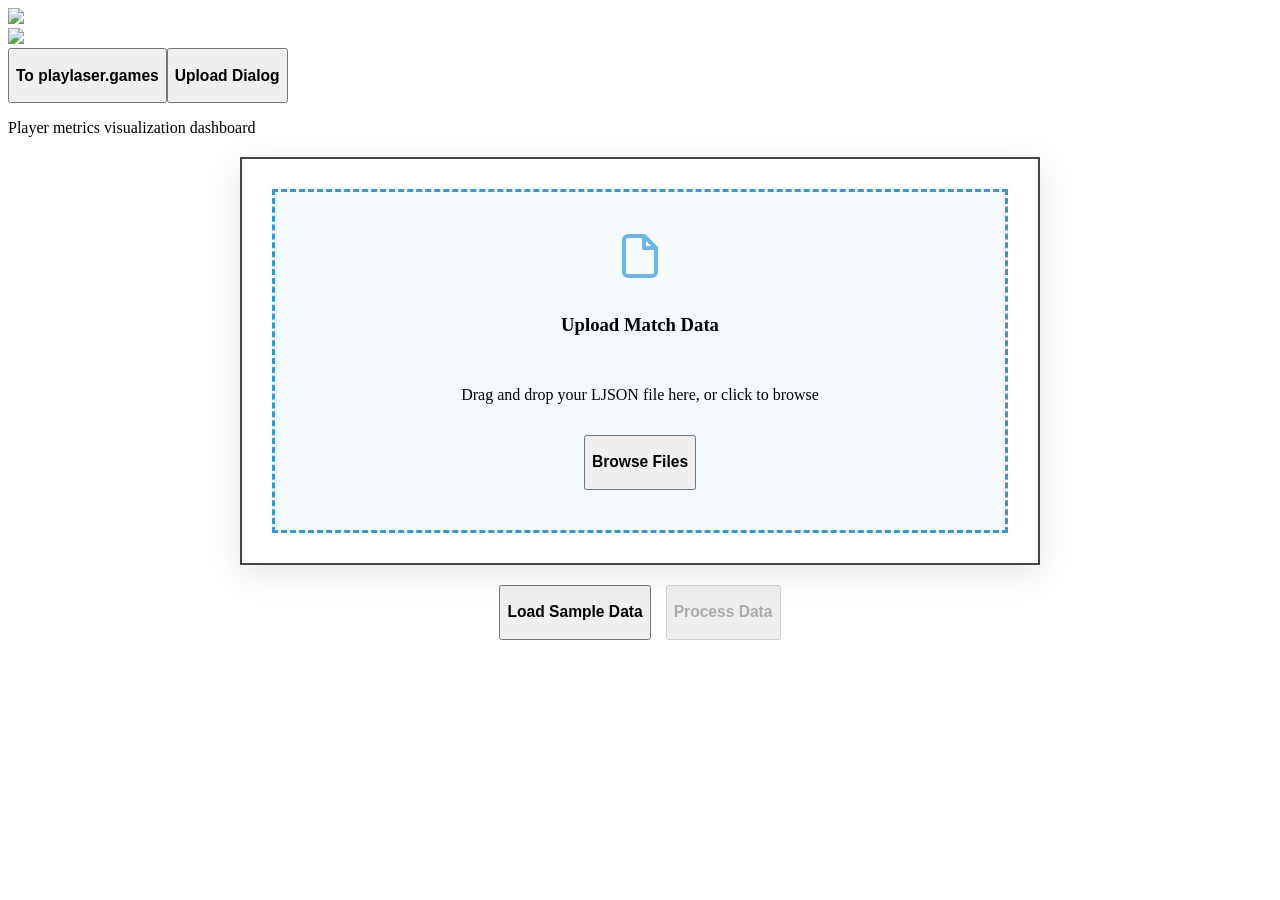
==== index.html @ e0fa5057 "set an icon" ====
<!DOCTYPE html>
<html lang="en">

<head>
	<meta charset="UTF-8">
	<meta name="viewport" content="width=device-width, initial-scale=1.0">
	<title>LaserGraph</title>
	<link rel="stylesheet" href="https://playlaser.games/style.css">
	<link rel="stylesheet" href="styles.css">
	<link rel="stylesheet" href="network-graph.css">
	<link rel="stylesheet" href="score-tooltip.css">
	<link rel="stylesheet" href="print.css">
	<link rel="icon" type="image/x-icon" href="//playlaser.games/assets/quantonium%20PLT%20icon%20early%20access%20thick.svg">
	<script src="https://cdn.jsdelivr.net/npm/d3@7"></script>
</head>

<body>
	<header id="noprint">
		<div class="game-logo"><img src="https://playlaser.games/assets/logo wip 4 early access small.svg"
				class="norender"><!--img
				src="assets/Quantonium Games RGB laser transparent.svg"
				onclick="window.location.href='https:\/\/quantonium.net'" class="header-right"
				style="height: 50%; cursor: pointer;"-->
		</div>
		<!--used for spacing-->
		<img src="https://playlaser.games/assets/logo wip 4 early access small.svg" class="norender">
	</header>
	<nav style="flex-direction: column;" class="noprint">
		<div style="display: flex; flex-direction: row;"><button
				onclick="window.location.href='https:\/\/playlaser.games'">
				<h3>To playlaser.games</h3>
			</button>
			<!--button onclick="window.print()">
				<h3>Print Page</h3>
			</button-->
			<button onclick="toggleUpload()">
				<h3>Upload Dialog</h3>
			</button>
		</div>

	</nav>
	<p class="noprint">Player metrics visualization dashboard</p>

	<!-- File Upload Area -->
	<section class="file-upload-section" id="fileUpload" class="noprint">
		<div class="error-message" id="errorMessage"></div>
		<div class="upload-container" id="uploadContainer">
			<div class="upload-area" id="uploadArea">
				<div class="upload-content">
					<svg class="upload-icon" width="48" height="48" viewBox="0 0 24 24" fill="none"
						xmlns="http://www.w3.org/2000/svg">
						<path
							d="M14 2H6C4.89543 2 4 2.89543 4 4V20C4 21.1046 4.89543 22 6 22H18C19.1046 22 20 21.1046 20 20V8L14 2Z"
							stroke="currentColor" stroke-width="2" stroke-linecap="round" stroke-linejoin="round" />
						<polyline points="14,2 14,8 20,8" stroke="currentColor" stroke-width="2" stroke-linecap="round"
							stroke-linejoin="round" />
					</svg>
					<h3>Upload Match Data</h3>
					<p>Drag and drop your LJSON file here, or click to browse</p>
					<button type="button" class="browse-btn" id="browseBtn">
						<h3>Browse Files</h3>
					</button>
				</div>
				<input type="file" id="fileInput" accept=".json,.ljson,application/json" style="display: none;">
			</div>
			<div class="file-info" id="fileInfo" style="display: none;">
				<div class="file-details">
					<span class="file-name" id="fileName"></span>
					<span class="file-size" id="fileSize"></span>
				</div>
				<button type="button" class="remove-file-btn" id="removeFileBtn">×</button>
			</div>
		</div>
		<div class="upload-actions">
			<button type="button" class="load-sample-btn" id="loadSampleBtn">
				<h3>Load Sample Data</h3>
			</button>
			<button type="button" class="process-btn" id="processBtn" disabled>
				<h3>Process Data</h3>
			</button>
		</div>
	</section>
	<main id="statsView">
		<div class="noprint" style="display: none">
			<br>
			<div id="playerTeamSelect">
				<div>
					<label for="teamSelect">Choose team: </label><select name="teamSelect" id="teamSelect">
						<option value="">All Teams</option>
					</select>
					<label for="playerSelect">Choose player: </label><select name="playerSelect" id="playerSelect">
						<option value="">All Players</option>
					</select>
				</div>
			</div>
			<br>
		</div>
		<div style="display: flex; flex-direction: row; justify-content: space-around;">
			<h2 id="gameName">Match Name</h2>
			<h5 id="gametype">Gametype</h5>
			<br>
			<h5 id="date"></h5>
			<br>
			<h5 id="timer"></h5>
		</div>
		<div>
			<!--h2>Hit Timeline</h2-->
			<div id="timelineChart"></div>
			<div class="noprint" id="timelineRange">
				<input type="range" min="0" max="100" value="0" id="timelineRangeSlider" style="display: none">

			</div>
			<div class="timeline-controls">
				<div class="noprint">
					<label for="startTime">Start:</label>
					<input type="number" id="startTime" min="0" step="0.1" placeholder="0" style="width:60px;" />
					<label for="endTime">End:</label>
					<input type="number" id="endTime" min="0" step="0.1" placeholder="Auto" style="width:60px;" />
					<button id="applyTimeRange">Apply</button>
					<button id="resetTimeRange">Reset</button>
				</div>
				<p id="timelineRangeDisplay">Full
					timeline</p>
				<p id="timelineHitCount">0 Hits</p>
				<button class="noprint" id="timelineRangeBtn">🔍View Detailed Analysis</button>
			</div>

		</div>
		<div class="dashboard">

			<div class="chart-container">
				<!--match title and basic info-->
				<h4>Scores at time: <span id="matchTime">00:00.000</span></h4>
				<table>
					<tr>
						<thead id="scoreLegend" style="text-decoration: underline;">
							<td>Player</td>
							<td>Team</td>
							<td>Score</td>
						</thead>
					</tr>
					<tr>
						<tbody id="playerScores"></tbody>
					</tr>
				</table>

			</div>
			<div class="chart-container">
				<h2>Score Progression</h2>
				<div id="scoreChart"></div>
			</div>
			<!-- Hexagon Radar Chart -->
			<div class="chart-container">
				<h2>Metrics</h2>
				<div id="hexChart"></div>
				<!-- Metrics Display -->
				<div class="metrics-panel">
					<div class="metrics-grid">
						<div class="metric-card">
							<h3>Trickshot</h3>
							<span id="trickshotValue">-</span>
							<h6>Bounces per hit / multiplier value</h6>
						</div>
						<div class="metric-card">
							<h3>Stealth</h3>
							<span id="stealthValue">-</span>
							<h6>Average time between hits</h6>
						</div>
						<div class="metric-card">
							<h3>Speed</h3>
							<span id="speedValue">-</span>
							<h6>Average distance between shot locations</h6>
						</div>
						<div class="metric-card">
							<h3>RPM</h3>
							<span id="rpmValue">-</span>
							<h6>Rounds per minute</h6>
						</div>
						<div class="metric-card">
							<h3>Range</h3>
							<span id="rangeValue">-</span>
							<h6>Average range value for hits</h6>
						</div>
						<div class="metric-card">
							<h3>Accuracy</h3>
							<span id="accuracyValue">-</span>
							<h6>Shots hit / shots fired</h6>
						</div>
					</div>
				</div>
			</div>
			<div class="chart-container network-chart-container">
				<div class="chart-header">
					<h2>Player Interaction Network</h2>
					<button class="fullscreen-btn" onclick="toggleNetworkFullscreen()" title="View in fullscreen">
						<svg width="20" height="20" viewBox="0 0 24 24" fill="none">
							<path d="M7 14H5v5h5v-2M5 10h2V5h5V3H5v7zM17 14h2v5h-5v-2M19 10h-2V5h-5V3h7v7z"
								stroke="currentColor" stroke-width="2" fill="none" />
						</svg>
					</button>
				</div>
				<div id="nodeGraph"></div>
			</div>


			<div class="chart-container">
				<h2>Target Distribution</h2>
				<div id="targetChart"></div>
			</div>
		</div>
	</main>

	<script src="dataProcessor.js"></script>
	<script src="visualizations/visualizations.js"></script>
	<script src="visualizations/hexChart.js"></script>
	<script src="visualizations/hitTimeline.js"></script>
	<script src="visualizations/networkGraph.js"></script>
	<script src="visualizations/scoreProgression.js"></script>
	<script src="visualizations/targetDistribution.js"></script>
	<script src="visualizations/playerScores.js"></script>
	<script src="app.js"></script>

	<!-- Fullscreen Network Graph Modal -->
	<div id="networkFullscreenModal" class="fullscreen-modal">
		<div class="fullscreen-header">
			<h2>Player Interaction Network</h2>
			<button class="close-fullscreen-btn" onclick="closeNetworkFullscreen()" title="Exit fullscreen">
				<svg width="24" height="24" viewBox="0 0 24 24" fill="none">
					<path d="M18 6L6 18M6 6l12 12" stroke="currentColor" stroke-width="2" />
				</svg>
			</button>
		</div>
		<div id="nodeGraphFullscreen" class="fullscreen-content"></div>
	</div>
</body>

</html>
---- styles.css ----
/* File Upload Styles */
.file-upload-section {
	margin: 20px auto;
	max-width: 800px;
	padding: 0 20px;
}

.upload-container {
	border: 2.5px double #444;
	padding: 30px;
	box-shadow: 0 8px 32px rgba(0, 0, 0, 0.1);
	backdrop-filter: blur(10px);
}

.upload-area {
	border: 3px dashed #3498db;
	padding: 40px 20px;
	text-align: center;
	transition: all 0.3s ease;
	cursor: pointer;
	background: rgba(52, 152, 219, 0.05);
}

.upload-area:hover {
	border-color: #2980b9;
	background: rgba(52, 152, 219, 0.1);
	transform: translateY(-2px);
}

.upload-area.drag-over {
	border-color: #27ae60;
	background: rgba(46, 204, 113, 0.1);
	transform: scale(1.02);
}

.upload-content {
	display: flex;
	flex-direction: column;
	align-items: center;
	gap: 15px;
}

.upload-icon {
	color: #3498db;
	opacity: 0.7;
}

/* Timeline Synchronization Styles */
.time-range-highlight {
	pointer-events: none !important;
	transition: all 0.3s ease;
}

.time-range-legend {
	pointer-events: none;
}

.timeline-sync-indicator {
	padding: 8px 12px;
	margin: 5px 0;
	transition: all 0.2s ease;
	gap: 0;
	background: #0008;
}

.timeline-sync-indicator.active {
	background: linear-gradient(135deg, rgba(52, 152, 219, 0.2), rgba(155, 89, 182, 0.2));
	border-color: rgba(52, 152, 219, 0.5);
	box-shadow: 0 2px 8px rgba(52, 152, 219, 0.2);
}

/* Timeline Controls */
.timeline-controls {
	display: flex;

	font-size: 12px;
	width: 100%;
	box-sizing: border-box;
	justify-content: space-evenly;
}

.timeline-controls label {
	margin-right: 3px;
}

.timeline-controls button {
	padding: 2px 6px;
	cursor: pointer;
	font-size: 10px;
	height: 18px;
}

.timeline-controls input {
	height: 16px;
	padding: 1px 3px;
	font-size: 10px;
}

#timelineRange {
	width: 100%;
}

#timelineRangeSlider {
	float: left;
	width: 95%;
}

/* Override chart-container for timeline - make it flex container */


#timelineChart {
	overflow-x: scroll;
	width: 100%;
	max-width: 100%;
	box-sizing: border-box;
	height: auto;
}

#timelineChart svg {
	margin: auto;
}

#scoreChart {
	display: flex;
	flex-direction: column;
	flex: 1 1 auto;
	overflow: hidden;
}

.score-progression-scroll {
	overflow: scroll;
	flex: 1 1 auto;
}

.score-progression-container {
	border-spacing:0;
  	border-collapse: collapse;
	width: 100%;
	min-height: min-content;
}

.score-progression-container::before {
	content: '📊 Scroll to navigate timeline →';
	position: absolute;
	top: -25px;
	right: 0;
	background: rgba(155, 89, 182, 0.1);
	color: #9b59b6;
	padding: 4px 8px;
	border-radius: 12px;
	font-size: 11px;
	font-weight: bold;
	z-index: 10;
	pointer-events: none;
}

.file-info {
	display: flex;
	align-items: center;
	justify-content: space-between;
	background: rgba(46, 204, 113, 0.1);
	border: 2px solid #27ae60;
	border-radius: 10px;
	padding: 20px;
	margin: 10px 0;
}

.file-details {
	display: flex;
	flex-direction: column;
	gap: 5px;
}

.file-name {
	font-weight: bold;
	color: #2c3e50;
	font-size: 1.1rem;
}

.file-size {
	color: #7f8c8d;
	font-size: 0.9rem;
}

.remove-file-btn {
	background: #e74c3c;
	color: white;
	border: none;
	border-radius: 50%;
	width: 30px;
	height: 30px;
	font-size: 1.2rem;
	cursor: pointer;
	display: flex;
	align-items: center;
	justify-content: center;
	transition: background-color 0.3s ease;
}

.remove-file-btn:hover {
	background: #c0392b;
}

.upload-actions {
	display: flex;
	gap: 15px;
	justify-content: center;
	margin-top: 20px;
}

.error-message {
	background: rgba(231, 76, 60, 0.1);
	border: 2px solid #e74c3c;
	border-radius: 10px;
	padding: 15px;
	margin: 15px 0;
	color: #c0392b;
	text-align: center;
	display: none;
}

.error-message.show {
	display: block;
}

/* Dashboard Layout */
.dashboard {
	display: grid;
	grid-template-columns: 1fr 1fr 1fr;
	grid-template-rows: 2fr auto min-content;
	gap: 20px;
	min-height: 80vh;
	max-width: 100%;
}

.dashboard >* {
	border: 2.5px double #444;
}

.chart-container {
	padding: 20px;
	
	box-shadow: 0 8px 32px rgba(0, 0, 0, 0.1);
	backdrop-filter: blur(10px);
	height: 650px;
	max-width: 100%;
	display: flex;
	flex-direction: column;
	justify-content: flex-start;
	overflow: hidden;
}

.chart-container > div {
	min-height: auto;
	width: 100%;
}

.chart-container svg {
	max-width: 100%;
	height: auto;
	display: block;
	margin: 0 auto;
}

.chart-container h2 {

	margin-bottom: 20px;
	text-align: center;
	border-bottom: 2px double #3498db;
	padding-bottom: 10px;
}

/* Canvas styling for Chart.js */

/* Metrics Panel 
.metrics-panel {
	background: rgba(255, 255, 255, 0.95);
	padding: 30px;
	border-radius: 15px;
	box-shadow: 0 8px 32px rgba(0, 0, 0, 0.1);
	backdrop-filter: blur(10px);
	border: 1px double rgba(255, 255, 255, 0.2);
}

.metrics-panel h2 {
	font-size: 1.8rem;
	color: #2c3e50;
	margin-bottom: 25px;
	text-align: center;
	border-bottom: 2px double;
	padding-bottom: 10px;
}
*/
.metrics-grid {
	display: grid;
	grid-template-columns: 1fr 1fr 1fr;
	gap: 5px;
	margin: 5px;
}

.metric-card {
	
	text-align: center;
	border: 2px solid transparent;
	transition: all 0.3s ease;
	position: relative;
	overflow: hidden;
}

.metric-card::before {
	content: '';
	position: absolute;
	top: 0;
	left: 0;
	right: 0;
	height: 4px;
	background: linear-gradient(90deg, #3498db, #9b59b6, #e74c3c, #f39c12, #2ecc71, #1abc9c);
	opacity: 0;
	transition: opacity 0.3s ease;
}

.metric-card:hover {
	transform: translateY(-3px);
	box-shadow: 0 8px 25px rgba(0, 0, 0, 0.1);
	border-color: #3498db;
}

.metric-card:hover::before {
	opacity: 1;
}

.metric-card h6, .metric-card h3, .metric-card h2, .metric-card h5, .timeline-sync-indicator h3 {
	margin: 0;
}

/*.metric-card span {
	font-size: 2rem;
	font-weight: bold;
	color: #3498db;
	display: block;
	margin-bottom: 8px;
}

.metric-card p {
	font-size: 0.9rem;
	color: #7f8c8d;
	line-height: 1.4;
}*/

/* Specific metric colors */
.metric-card:nth-child(1) span { color: #e74c3c; } /* Trickshot */
.metric-card:nth-child(2) span { color: #9b59b6; } /* Stealth */
.metric-card:nth-child(3) span { color: #f39c12; } /* Speed */
.metric-card:nth-child(4) span { color: #e67e22; } /* RPM */
.metric-card:nth-child(5) span { color: #2ecc71; } /* Range */
.metric-card:nth-child(6) span { color: #1abc9c; } /* Accuracy */

/* Responsive Design */
@media (max-width: 768px) {
	main {
		padding: 15px;
	}
	
	header h1 {
		font-size: 2rem;
	}
	
	.dashboard {
		grid-template-columns: 1fr;
		gap: 20px;
	}
	
	.chart-container {
		padding: 20px;
	}
	
	.metrics-grid {
		grid-template-columns: repeat(auto-fit, minmax(150px, 1fr));
		gap: 15px;
	}
	
	.metric-card {
		padding: 15px;
	}
	
	.metric-card span {
		font-size: 1.5rem;
	}
}

@media (max-width: 480px) {
	header h1 {
		font-size: 1.5rem;
	}
	
	.metrics-grid {
		grid-template-columns: 1fr 1fr;
	}
}

/* Dashboard Layout */
/*.dashboard {
	display: grid;
	grid-template-columns: repeat(auto-fit, minmax(400px, 1fr));
	gap: 25px;
	margin-bottom: 40px;
}*/

.chart-container:hover {
	transform: translateY(-5px);
	box-shadow: 0 12px 40px rgba(0, 0, 0, 0.15);
}

.chart-container h2 {
	font-size: 1.5rem;
	color: #2c3e50;
	margin-bottom: 20px;
	text-align: center;
	border-bottom: 2px solid #3498db;
	padding-bottom: 10px;
}

/* SVG styling for D3.js hexagon chart */
#hexChart {
	display: flex;
	justify-content: center;
	align-items: center;
	max-width: 100%;
	height: inherit;
}

#hexChart svg {
	margin: auto;
}

/* D3 hexagon chart specific styles */
.hexagon-chart .grid-circle {
	fill: none;
	stroke: rgba(127, 140, 141, 0.3);
	stroke-width: 1;
}

.hexagon-chart .grid-label {
	font-size: 10px;
	fill: #7f8c8d;
}

.hexagon-chart .axis-line {
	stroke: rgba(127, 140, 141, 0.3);
	stroke-width: 1;
}

.hexagon-chart .data-area {
	fill: rgba(52, 152, 219, 0.2);
	stroke: rgba(52, 152, 219, 1);
	stroke-width: 3;
}

.hexagon-chart .data-point {
	stroke: #fff;
	stroke-width: 2;
	cursor: pointer;
	transition: all 0.3s ease;
}

.hexagon-chart .data-point:hover {
	stroke-width: 3;
}

.hexagon-chart .axis-label {
	text-anchor: middle;
	font-size: 12px;
	font-weight: bold;
	
}

.hexagon-chart .chart-title {
	text-anchor: middle;
	font-size: 16px;
	font-weight: bold;
	fill: #2c3e50;
	font-family: 'Segoe UI', Tahoma, Geneva, Verdana, sans-serif;
}

.hexagon-chart .tooltip-bg {
	fill: rgba(44, 62, 80, 0.9);
	stroke-width: 2;
	rx: 5;
}

.hexagon-chart .tooltip-text {
	fill: #fff;
	font-size: 12px;
	text-anchor: middle;
	font-family: 'Segoe UI', Tahoma, Geneva, Verdana, sans-serif;
}

/* Modal Styles */
.chart-modal {
	display: none;
	position: fixed;
	z-index: 1000;
	left: 0;
	top: 0;
	width: 100%;
	height: 100%;
	background-color: rgba(0, 0, 0, 0.8);
	backdrop-filter: blur(5px);
}

.modal-content {
	background: #222;
	margin: 2% auto;
	padding: 0;
	border-radius: 15px;
	width: 90%;
	max-width: 1200px;
	max-height: 90vh;
	overflow: hidden;
	box-shadow: 0 20px 60px rgba(0, 0, 0, 0.3);
	animation: modalSlideIn 0.3s ease-out;
}

@keyframes modalSlideIn {
	from {
		opacity: 0;
		transform: translateY(-50px) scale(0.9);
	}
	to {
		opacity: 1;
		transform: translateY(0) scale(1);
	}
}

.modal-header {
	display: flex;
	justify-content: space-between;
	align-items: center;
	padding: 20px 30px;
	background: #000;
	color: white;
	border-radius: 15px 15px 0 0;
}

.modal-header h2 {
	margin: 0;
	font-size: 1.5rem;
}

.modal-close {
	background: none;
	border: none;
	color: white;
	font-size: 2rem;
	cursor: pointer;
	padding: 0;
	width: 40px;
	height: 40px;
	border-radius: 50%;
	display: flex;
	align-items: center;
	justify-content: center;
	transition: background-color 0.3s ease;
}

.modal-close:hover {
	background-color: rgba(255, 255, 255, 0.2);
}

.modal-body {
	padding: 30px;
	max-height: calc(90vh - 120px);
	display: grid;
	grid-template-columns: 1fr 300px;
	gap: 30px;
	grid-template-rows: 1fr;
}

#modalChart {
	display: flex;
	justify-content: center;
	align-items: center;
	height: 100%;
	overflow: scroll
}

#modalDetails {
	background: #444;
	border-radius: 10px;
	padding: 20px;
	border: 1px solid rgba(52, 152, 219, 0.2);
	overflow: scroll;
}

/* Fullscreen chart specific styles */
.hexagon-chart.fullscreen .data-point {
	r: 8;
}

.hexagon-chart.fullscreen .axis-label {
	font-size: 16px;
}

.hexagon-chart.fullscreen .chart-title {
	font-size: 20px;
}

/* Metrics details table */
.metrics-details h3 {
	color: #2c3e50;
	margin-bottom: 15px;
	border-bottom: 2px solid #3498db;
	padding-bottom: 5px;
}

.metrics-table {
	width: 100%;
	border-collapse: collapse;
	font-size: 12px;
}

.metrics-table th,
.metrics-table td {
	padding: 8px;
	text-align: left;
	border-bottom: 1px solid #ddd;
}

.metrics-table th {
	background-color: #f8f9fa;
	font-weight: bold;
	color: #2c3e50;
}

.performance-badge {
	padding: 2px 8px;
	border-radius: 12px;
	font-size: 10px;
	font-weight: bold;
	text-transform: uppercase;
}

.performance-badge.excellent {
	background-color: #d4edda;
	color: #155724;
}

.performance-badge.good {
	background-color: #cce7ff;
	color: #004085;
}

.performance-badge.average {
	background-color: #fff3cd;
	color: #856404;
}

.performance-badge.poor {
	background-color: #f8d7da;
	color: #721c24;
}

.performance-badge.very-poor {
	background-color: #f5c6cb;
	color: #721c24;
}

/* Hit details styles */

.hit-stats {
	display: grid;
	grid-template-columns: repeat(auto-fit, minmax(150px, 1fr));
	gap: 15px;
	margin-bottom: 20px;
}

/* Fullscreen indicators */
.fullscreen-indicator {
	opacity: 0.7;
	transition: opacity 0.3s ease;
}

.fullscreen-indicator:hover {
	opacity: 1;
}

/* Responsive modal */
@media (max-width: 768px) {
	.modal-body {
		grid-template-columns: 1fr;
		gap: 20px;
	}
	
	.modal-content {
		width: 95%;
		margin: 5% auto;
	}
	
	.modal-header {
		padding: 15px 20px;
	}
	
	.modal-body {
		padding: 20px;
	}
}


/* Specific metric colors */
.metric-card:nth-child(1) span { color: #e74c3c; } /* Trickshot */
.metric-card:nth-child(2) span { color: #9b59b6; } /* Stealth */
.metric-card:nth-child(3) span { color: #f39c12; } /* Speed */
.metric-card:nth-child(4) span { color: #e67e22; } /* RPM */
.metric-card:nth-child(5) span { color: #2ecc71; } /* Range */
.metric-card:nth-child(6) span { color: #1abc9c; } /* Accuracy */

/* Responsive Design */
@media (max-width: 768px) {
	main {
		padding: 15px;
	}
	
	header h1 {
		font-size: 2rem;
	}
	
	.dashboard {
		grid-template-columns: 1fr;
		gap: 20px;
	}
	
	.chart-container {
		padding: 20px;
	}
	
	.metrics-grid {
		grid-template-columns: repeat(auto-fit, minmax(150px, 1fr));
		gap: 15px;
	}
	
	.metric-card {
		padding: 15px;
	}
	
	.metric-card span {
		font-size: 1.5rem;
	}

	.metric-card h2 {
		font-weight: bold;
	}
}

@media (max-width: 480px) {
	header h1 {
		font-size: 1.5rem;
	}
	
	.metrics-grid {
		grid-template-columns: 1fr 1fr;
	}
}

/* Chart responsiveness improvements */
@media (max-width: 1200px) {
	.dashboard {
		grid-template-columns: 1fr 1fr !important;
		grid-template-rows: auto !important;
	}
}

@media (max-width: 900px) {
	.dashboard {
		grid-template-columns: 1fr !important;
		grid-template-rows: auto !important;
	}
	
	.chart-container {
		padding: 15px !important;
		min-height: 350px !important;
	}
}

tbody {
	font-size: .75em;
}

.playerScores {
	overflow:scroll;
}

/* Score table team coloring */
#playerScores tr {
	transition: all 0.2s ease;
	border-left: 4px solid transparent;
	width: 95%;
}

#playerScores tr:hover {
	opacity: 0.9;
	transform: translateX(2px);
}

#playerScores td {
	padding: 6px 10px;
	border-bottom: 1px solid rgba(255, 255, 255, 0.1);
}
---- network-graph.css ----
/* Network Graph Styles */
.network-graph {
    background: radial-gradient(circle at center, rgba(255, 255, 255, 0.1) 0%, transparent 70%);
    border-radius: 10px;
}

.network-graph .nodes circle {
    cursor: pointer;
    transition: r 0.3s ease, stroke-width 0.3s ease;
}

.network-graph .nodes circle:hover {
    r: 25;
    stroke-width: 4;
}

.network-graph .links line {
    transition: stroke-opacity 0.3s ease;
}

.network-graph .links line:hover {
    stroke-opacity: 1;
    stroke: #3498db;
}

.network-graph .labels text {
    font-family: Arial, sans-serif;
    text-shadow: 1px 1px 2px rgba(255, 255, 255, 0.8);
}

.no-data {
    text-align: center;
    color: #7f8c8d;
    font-style: italic;
    margin: 50px 0;
}

/* Chart Header Styles */
.chart-header {
    display: flex;
    justify-content: space-between;
    align-items: center;
    margin-bottom: 15px; /* Reduced from 20px */
    flex-shrink: 0;
    min-height: auto !important; /* Override parent container rules */
    height: auto !important; /* Override parent container rules */
    flex: none !important; /* Don't grow to fill space */
}

/* Override chart-container styles specifically for network graph */
.network-chart-container {
    min-height: auto !important;
    height: auto !important;
}

/* Exclude chart-header from the generic chart-container > div rules */
.network-chart-container > div:not(.chart-header) {
    flex: 1;
    min-height: 500px;
    max-height: 500px;
    overflow: visible;
    width: 100%;
}

.network-chart-container #nodeGraph {
    flex: 1;
    min-height: 500px; /* Set specific height for the graph content */
    max-height: 500px; /* Prevent it from expanding too much */
    overflow: visible;
    width: 100%;
}

.fullscreen-btn {
    background: rgba(52, 152, 219, 0.1);
    border: 2px solid #3498db;
    border-radius: 8px;
    padding: 8px 12px;
    cursor: pointer;
    color: #3498db;
    transition: all 0.3s ease;
    display: flex;
    align-items: center;
    justify-content: center;
}

.fullscreen-btn:hover {
    background: rgba(52, 152, 219, 0.2);
    transform: scale(1.05);
    box-shadow: 0 4px 12px rgba(52, 152, 219, 0.3);
}

/* Fullscreen Modal Styles */
.fullscreen-modal {
    display: none;
    position: fixed;
    top: 0;
    left: 0;
    width: 100%;
    height: 100%;
    background: rgba(0, 0, 0, 0.95);
    z-index: 10000;
    backdrop-filter: blur(10px);
}

.fullscreen-modal.active {
    display: flex;
    flex-direction: column;
}

.fullscreen-header {
    display: flex;
    justify-content: space-between;
    align-items: center;
    padding: 20px 30px;
    background: rgba(255, 255, 255, 0.1);
    border-bottom: 1px solid rgba(255, 255, 255, 0.2);
}

.fullscreen-header h2 {
    color: white;
    margin: 0;
    font-size: 1.8rem;
}

.close-fullscreen-btn {
    background: rgba(255, 255, 255, 0.1);
    border: 2px solid rgba(255, 255, 255, 0.3);
    border-radius: 8px;
    padding: 8px;
    cursor: pointer;
    color: white;
    transition: all 0.3s ease;
    display: flex;
    align-items: center;
    justify-content: center;
}

.close-fullscreen-btn:hover {
    background: rgba(255, 255, 255, 0.2);
    border-color: rgba(255, 255, 255, 0.5);
    transform: scale(1.05);
}

.fullscreen-content {
    flex: 1;
    padding: 20px;
    display: flex;
    align-items: center;
    justify-content: center;
    overflow: hidden;
}

/* Fullscreen Network Graph Adjustments */
.fullscreen-content .network-graph {
    background: radial-gradient(circle at center, rgba(255, 255, 255, 0.15) 0%, transparent 70%);
    border: 1px solid rgba(255, 255, 255, 0.1);
}

.fullscreen-content .labels text {
    fill: #ffffff;
    text-shadow: 1px 1px 2px rgba(0, 0, 0, 0.8);
}

.fullscreen-content .legend text {
    fill: #ffffff;
}

.fullscreen-content .links line {
    stroke: #cccccc;
}

/* Keyboard shortcut info */
.fullscreen-modal::before {
    content: "Press ESC to exit fullscreen";
    position: absolute;
    bottom: 20px;
    right: 20px;
    color: rgba(255, 255, 255, 0.7);
    font-size: 12px;
    z-index: 10001;
}
---- score-tooltip.css ----
/* Score progression tooltip styles */
.score-tooltip {
    position: absolute !important;
    background: rgba(0, 0, 0, 0.9) !important;
    color: white !important;
    padding: 12px 15px !important;
    border-radius: 6px !important;
    font-size: 13px !important;
    pointer-events: none !important;
    z-index: 1000 !important;
    box-shadow: 0 4px 12px rgba(0, 0, 0, 0.3) !important;
    max-width: 200px !important;
    word-wrap: break-word !important;
    line-height: 1.4 !important;
}

.score-tooltip strong {
    color: #3498db !important;
    display: block !important;
    margin-bottom: 4px !important;
}
---- print.css ----
@media print {
	#noprint, .noprint{
		display: none !important;
	}
	main {
		max-width: 100vw;
		max-height: 100vh;
	}
}

@page {
	size: landscape;
	margin: 0;
}
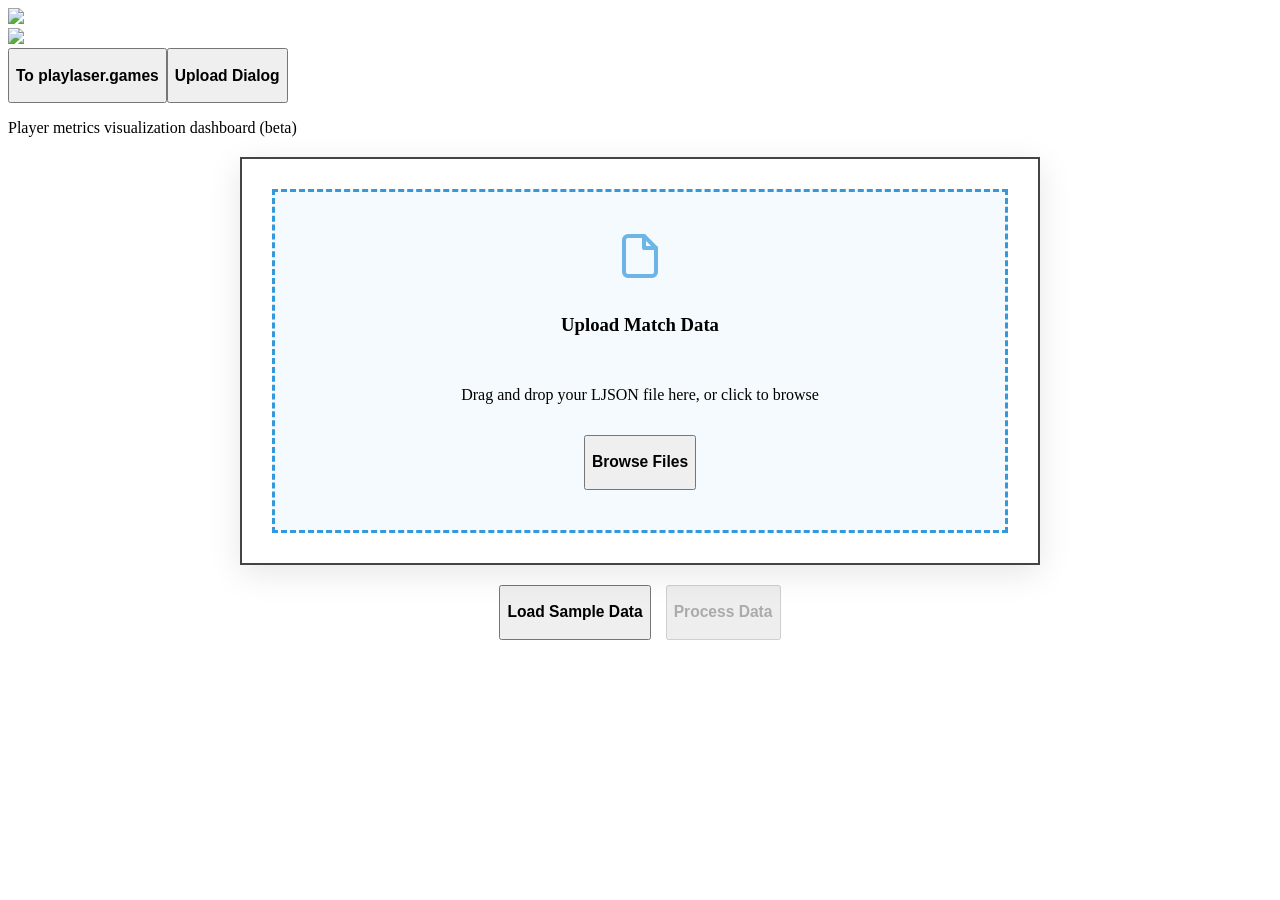
==== commit 5fdc8e56: "ditto" ====
--- a/index.html
+++ b/index.html
@@ -39,7 +39,7 @@
 		</div>
 
 	</nav>
-	<p class="noprint">Player metrics visualization dashboard</p>
+	<p class="noprint">Player metrics visualization dashboard (beta)</p>
 
 	<!-- File Upload Area -->
 	<section class="file-upload-section" id="fileUpload" class="noprint">
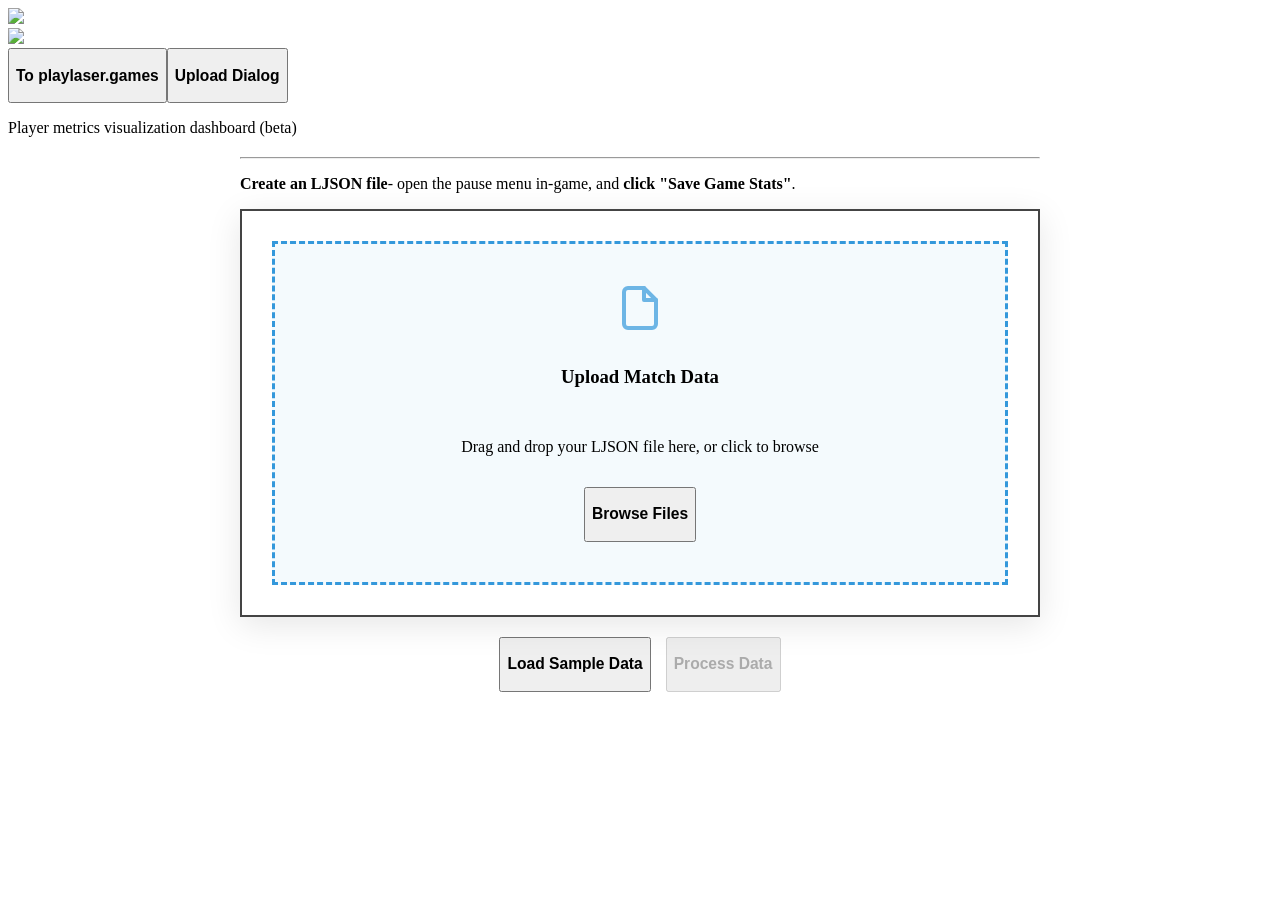
==== commit 1db587e9: "add instructions to create an ljson file" ====
--- a/index.html
+++ b/index.html
@@ -4,7 +4,7 @@
 <head>
 	<meta charset="UTF-8">
 	<meta name="viewport" content="width=device-width, initial-scale=1.0">
-	<title>LaserGraph</title>
+	<title>LaserGraph - The Laser Games</title>
 	<link rel="stylesheet" href="https://playlaser.games/style.css">
 	<link rel="stylesheet" href="styles.css">
 	<link rel="stylesheet" href="network-graph.css">
@@ -43,6 +43,8 @@
 
 	<!-- File Upload Area -->
 	<section class="file-upload-section" id="fileUpload" class="noprint">
+		<hr>
+		<p><strong>Create an LJSON file</strong>- open the pause menu in-game, and <strong>click "Save Game Stats"</strong>.</p>
 		<div class="error-message" id="errorMessage"></div>
 		<div class="upload-container" id="uploadContainer">
 			<div class="upload-area" id="uploadArea">
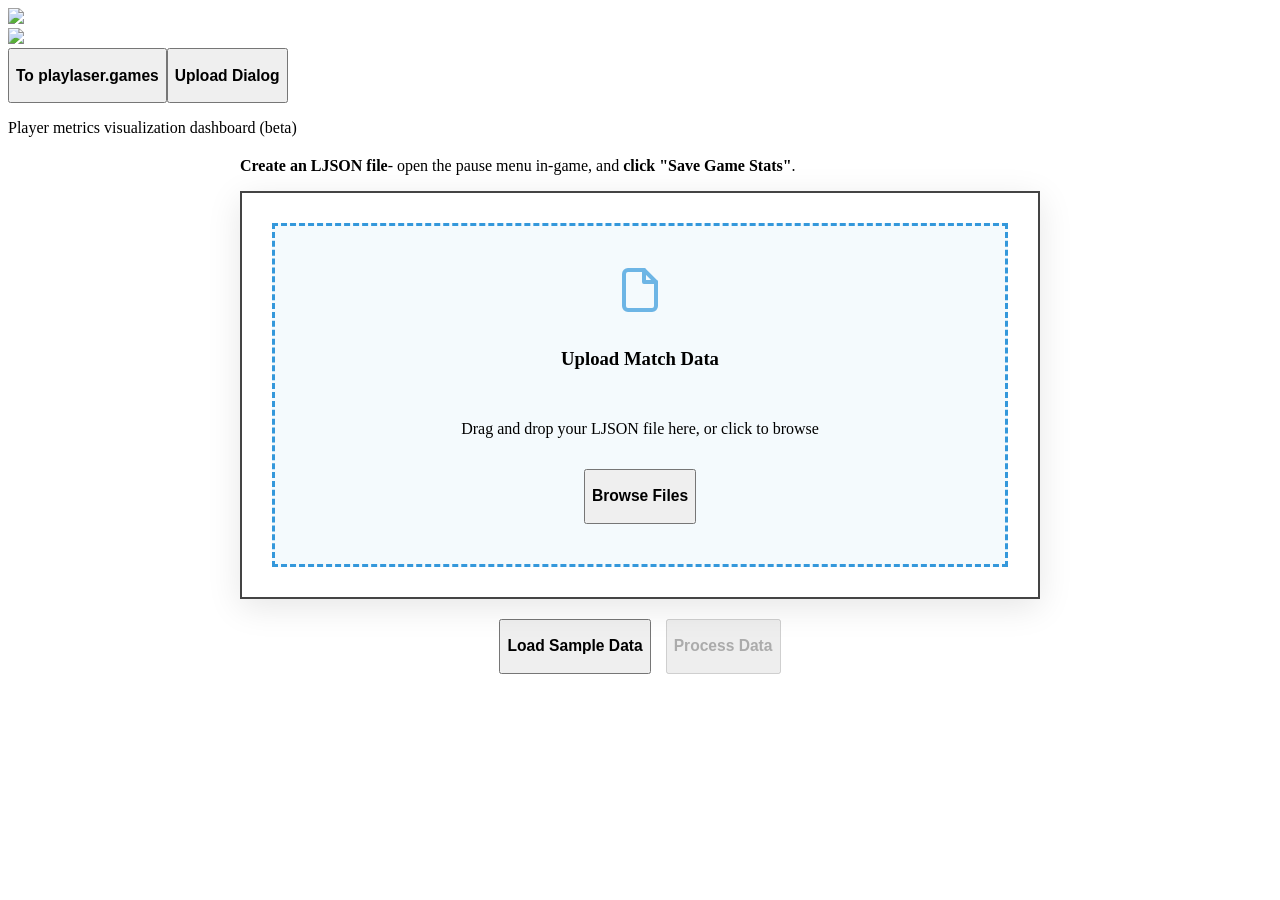
==== commit c841aaec: "ditto" ====
--- a/index.html
+++ b/index.html
@@ -43,7 +43,6 @@
 
 	<!-- File Upload Area -->
 	<section class="file-upload-section" id="fileUpload" class="noprint">
-		<hr>
 		<p><strong>Create an LJSON file</strong>- open the pause menu in-game, and <strong>click "Save Game Stats"</strong>.</p>
 		<div class="error-message" id="errorMessage"></div>
 		<div class="upload-container" id="uploadContainer">
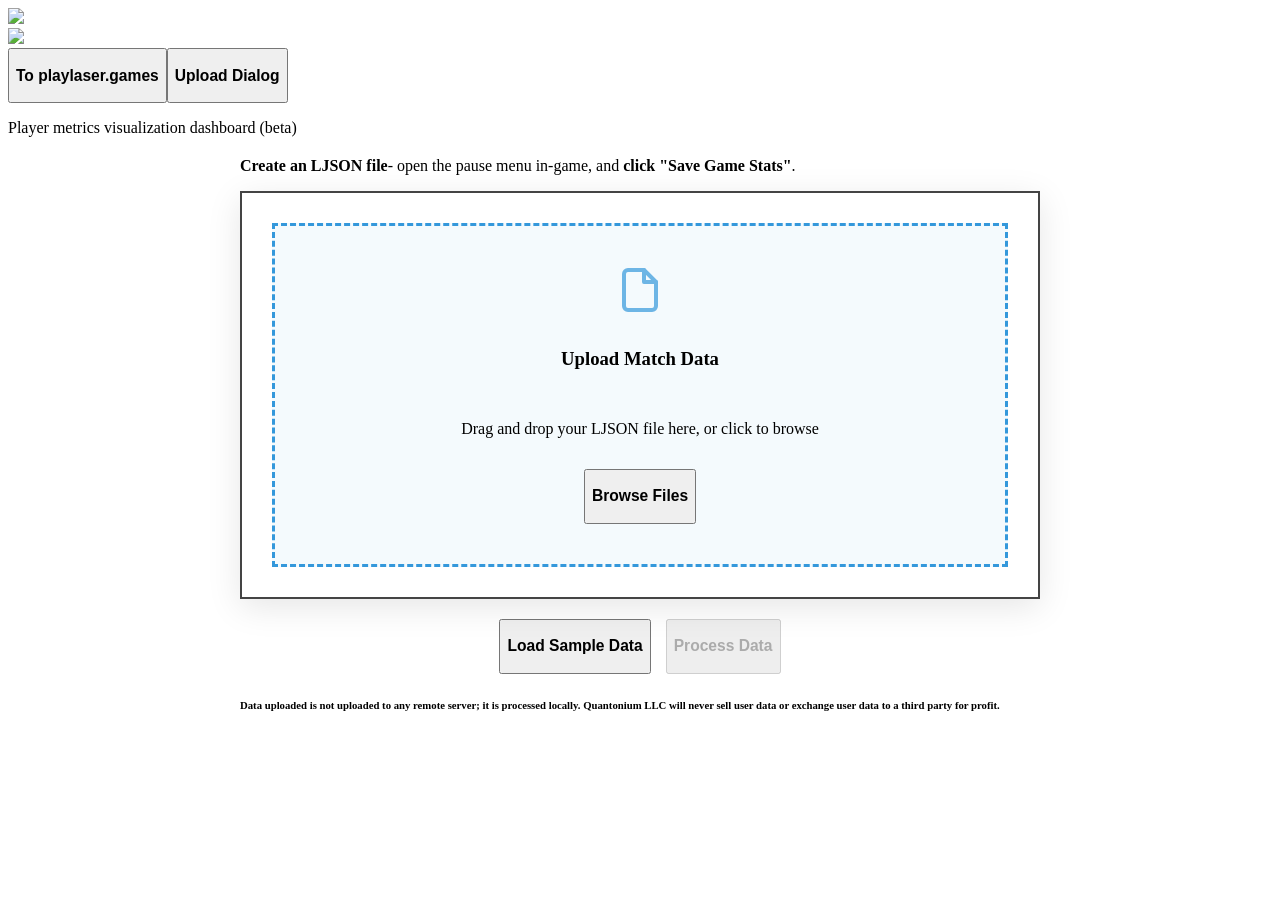
==== commit 1e3237ef: "add notice" ====
--- a/index.html
+++ b/index.html
@@ -80,6 +80,7 @@
 				<h3>Process Data</h3>
 			</button>
 		</div>
+		<h6><strong>Data uploaded is not uploaded to any remote server; it is processed locally.</strong> Quantonium LLC will never sell user data or exchange user data to a third party for profit.</h6>
 	</section>
 	<main id="statsView">
 		<div class="noprint" style="display: none">
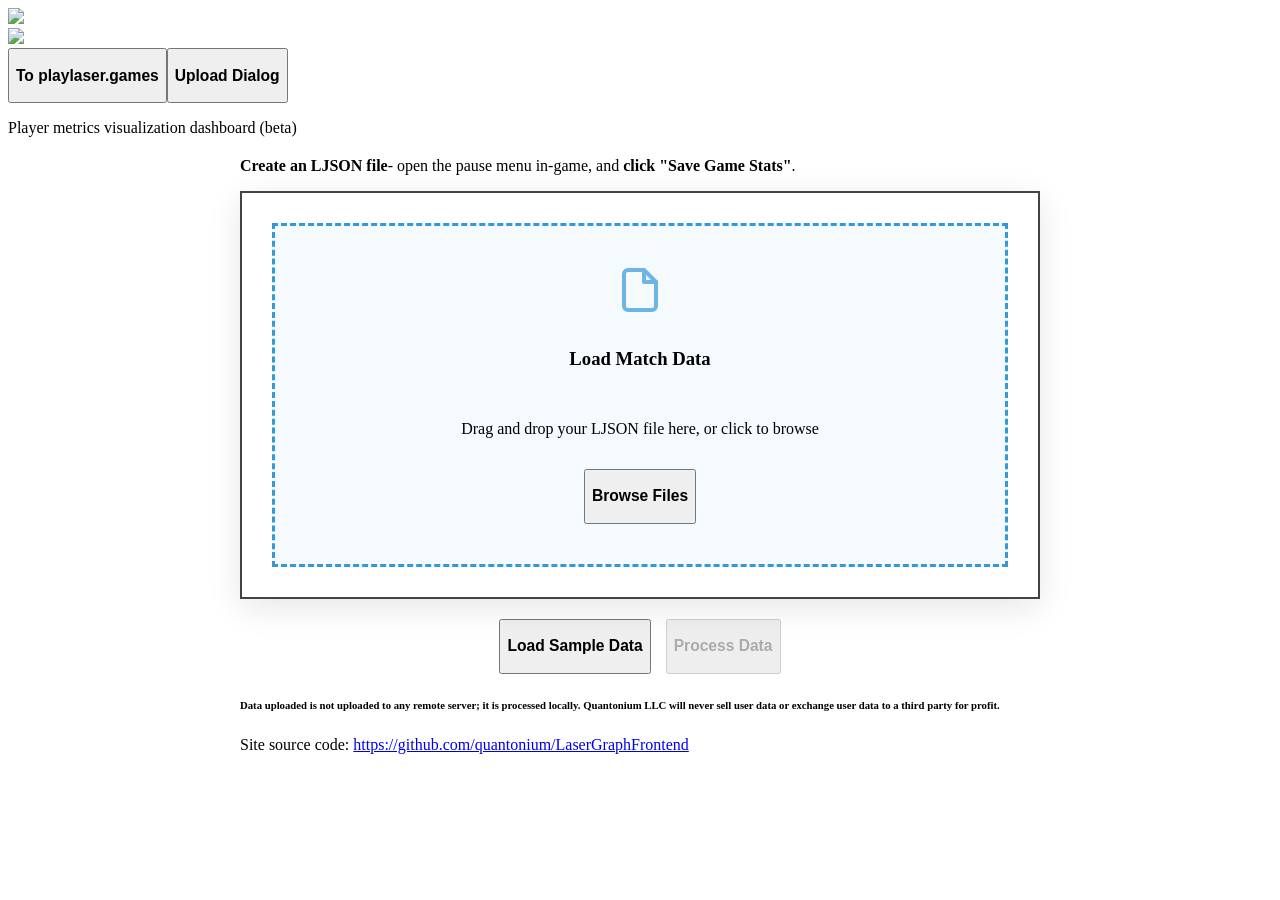
==== commit 60a74c4a: "replace upload with load, add source code link" ====
--- a/index.html
+++ b/index.html
@@ -56,7 +56,7 @@
 						<polyline points="14,2 14,8 20,8" stroke="currentColor" stroke-width="2" stroke-linecap="round"
 							stroke-linejoin="round" />
 					</svg>
-					<h3>Upload Match Data</h3>
+					<h3>Load Match Data</h3>
 					<p>Drag and drop your LJSON file here, or click to browse</p>
 					<button type="button" class="browse-btn" id="browseBtn">
 						<h3>Browse Files</h3>
@@ -81,6 +81,7 @@
 			</button>
 		</div>
 		<h6><strong>Data uploaded is not uploaded to any remote server; it is processed locally.</strong> Quantonium LLC will never sell user data or exchange user data to a third party for profit.</h6>
+		<p>Site source code: <a href="https://github.com/quantonium/LaserGraphFrontend">https://github.com/quantonium/LaserGraphFrontend</a></p>
 	</section>
 	<main id="statsView">
 		<div class="noprint" style="display: none">
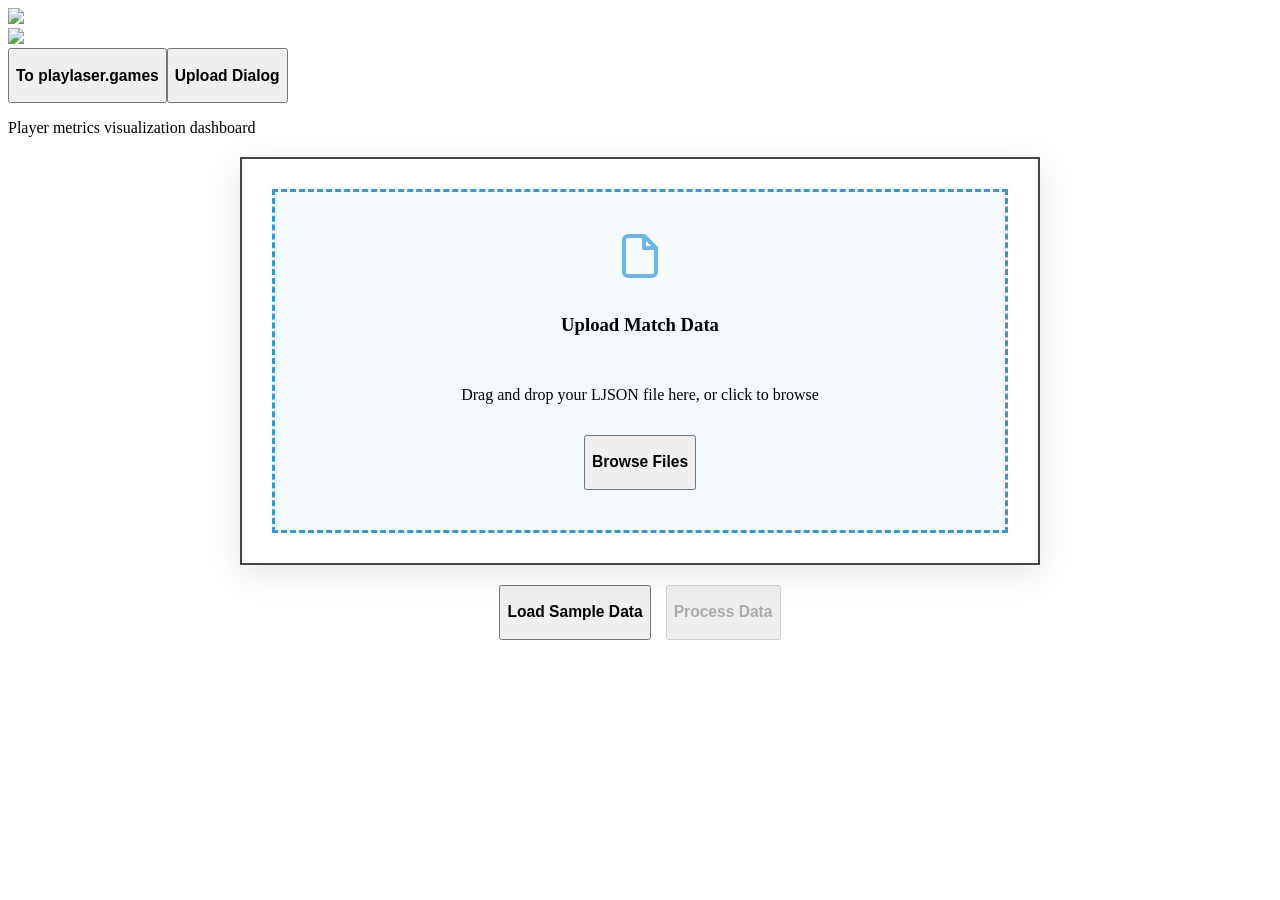
==== commit 26b2d45b: "Merge branch 'trunk' of andyquantonium.github:quantonium/LaserGraphFrontend into trunk" ====
--- a/index.html
+++ b/index.html
@@ -4,7 +4,7 @@
 <head>
 	<meta charset="UTF-8">
 	<meta name="viewport" content="width=device-width, initial-scale=1.0">
-	<title>LaserGraph - The Laser Games</title>
+	<title>LaserGraph</title>
 	<link rel="stylesheet" href="https://playlaser.games/style.css">
 	<link rel="stylesheet" href="styles.css">
 	<link rel="stylesheet" href="network-graph.css">
@@ -39,11 +39,10 @@
 		</div>
 
 	</nav>
-	<p class="noprint">Player metrics visualization dashboard (beta)</p>
+	<p class="noprint">Player metrics visualization dashboard</p>
 
 	<!-- File Upload Area -->
 	<section class="file-upload-section" id="fileUpload" class="noprint">
-		<p><strong>Create an LJSON file</strong>- open the pause menu in-game, and <strong>click "Save Game Stats"</strong>.</p>
 		<div class="error-message" id="errorMessage"></div>
 		<div class="upload-container" id="uploadContainer">
 			<div class="upload-area" id="uploadArea">
@@ -56,7 +55,7 @@
 						<polyline points="14,2 14,8 20,8" stroke="currentColor" stroke-width="2" stroke-linecap="round"
 							stroke-linejoin="round" />
 					</svg>
-					<h3>Load Match Data</h3>
+					<h3>Upload Match Data</h3>
 					<p>Drag and drop your LJSON file here, or click to browse</p>
 					<button type="button" class="browse-btn" id="browseBtn">
 						<h3>Browse Files</h3>
@@ -80,8 +79,6 @@
 				<h3>Process Data</h3>
 			</button>
 		</div>
-		<h6><strong>Data uploaded is not uploaded to any remote server; it is processed locally.</strong> Quantonium LLC will never sell user data or exchange user data to a third party for profit.</h6>
-		<p>Site source code: <a href="https://github.com/quantonium/LaserGraphFrontend">https://github.com/quantonium/LaserGraphFrontend</a></p>
 	</section>
 	<main id="statsView">
 		<div class="noprint" style="display: none">
